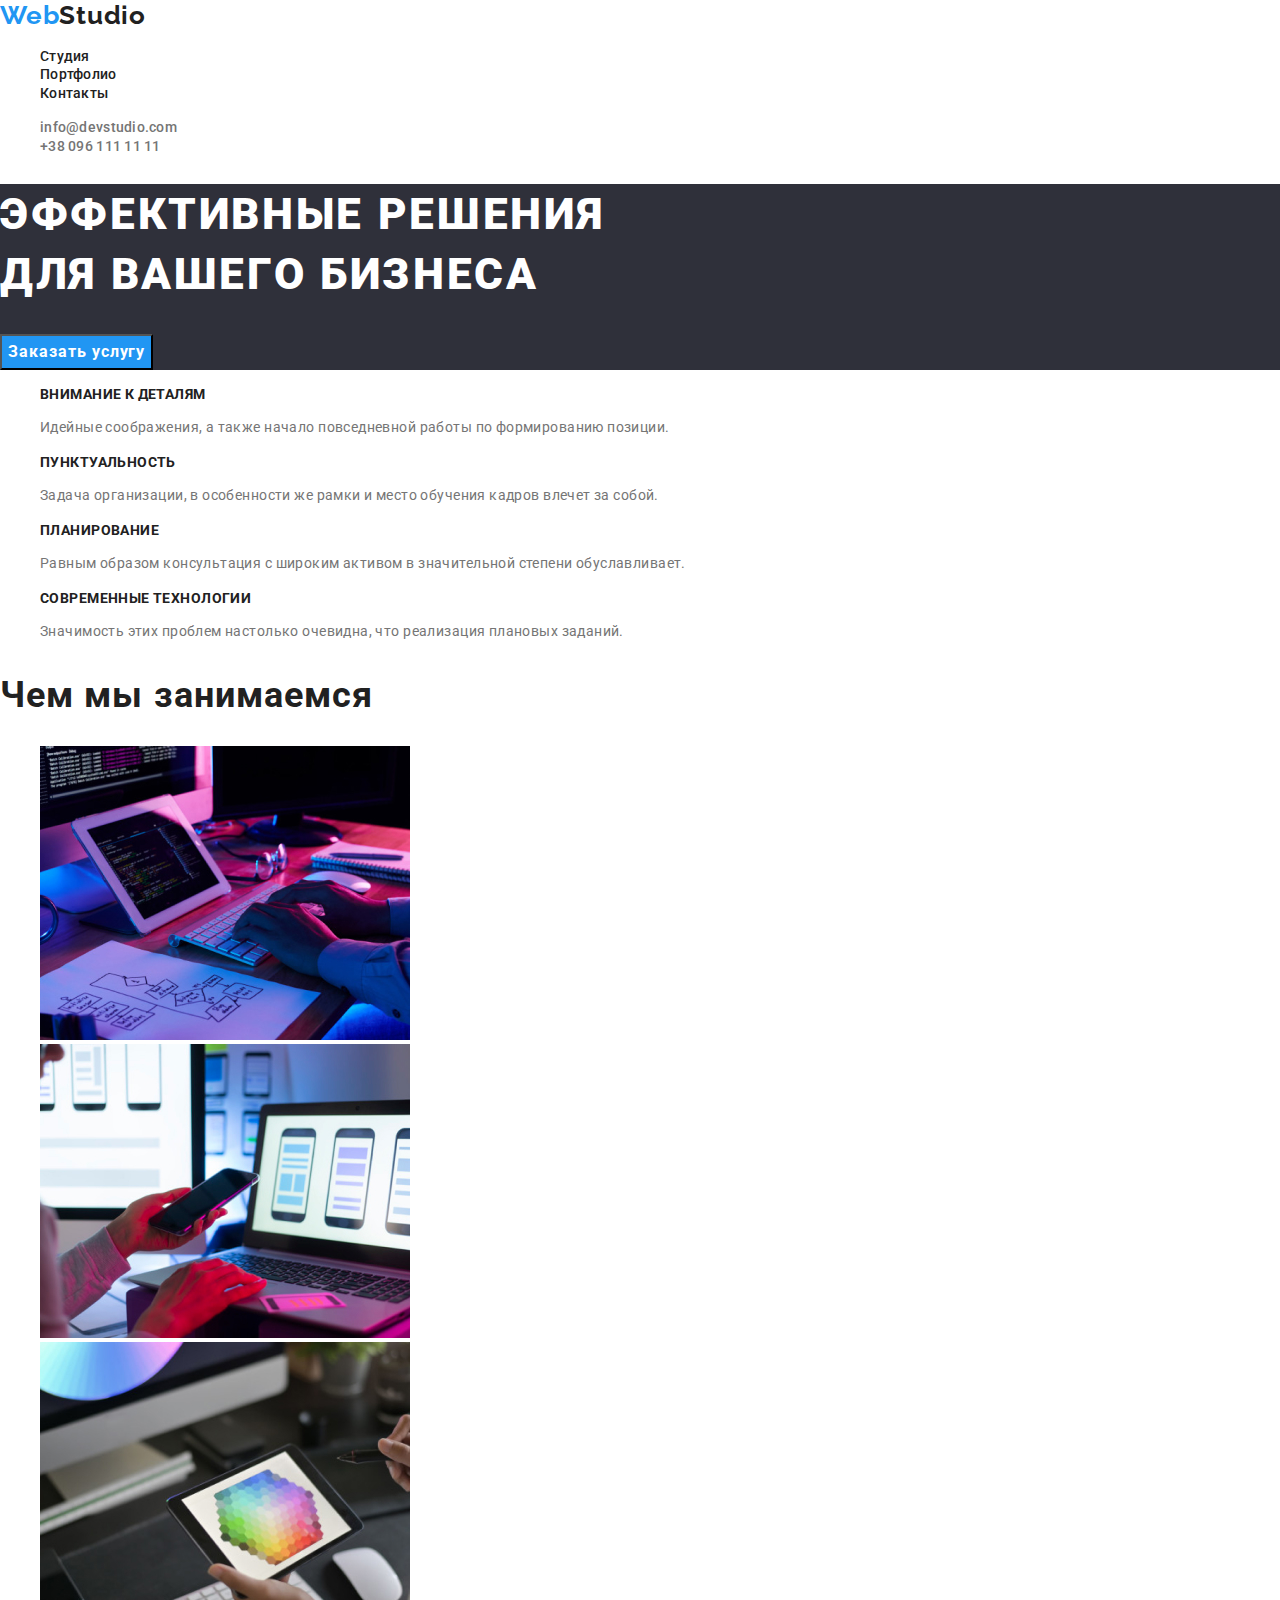
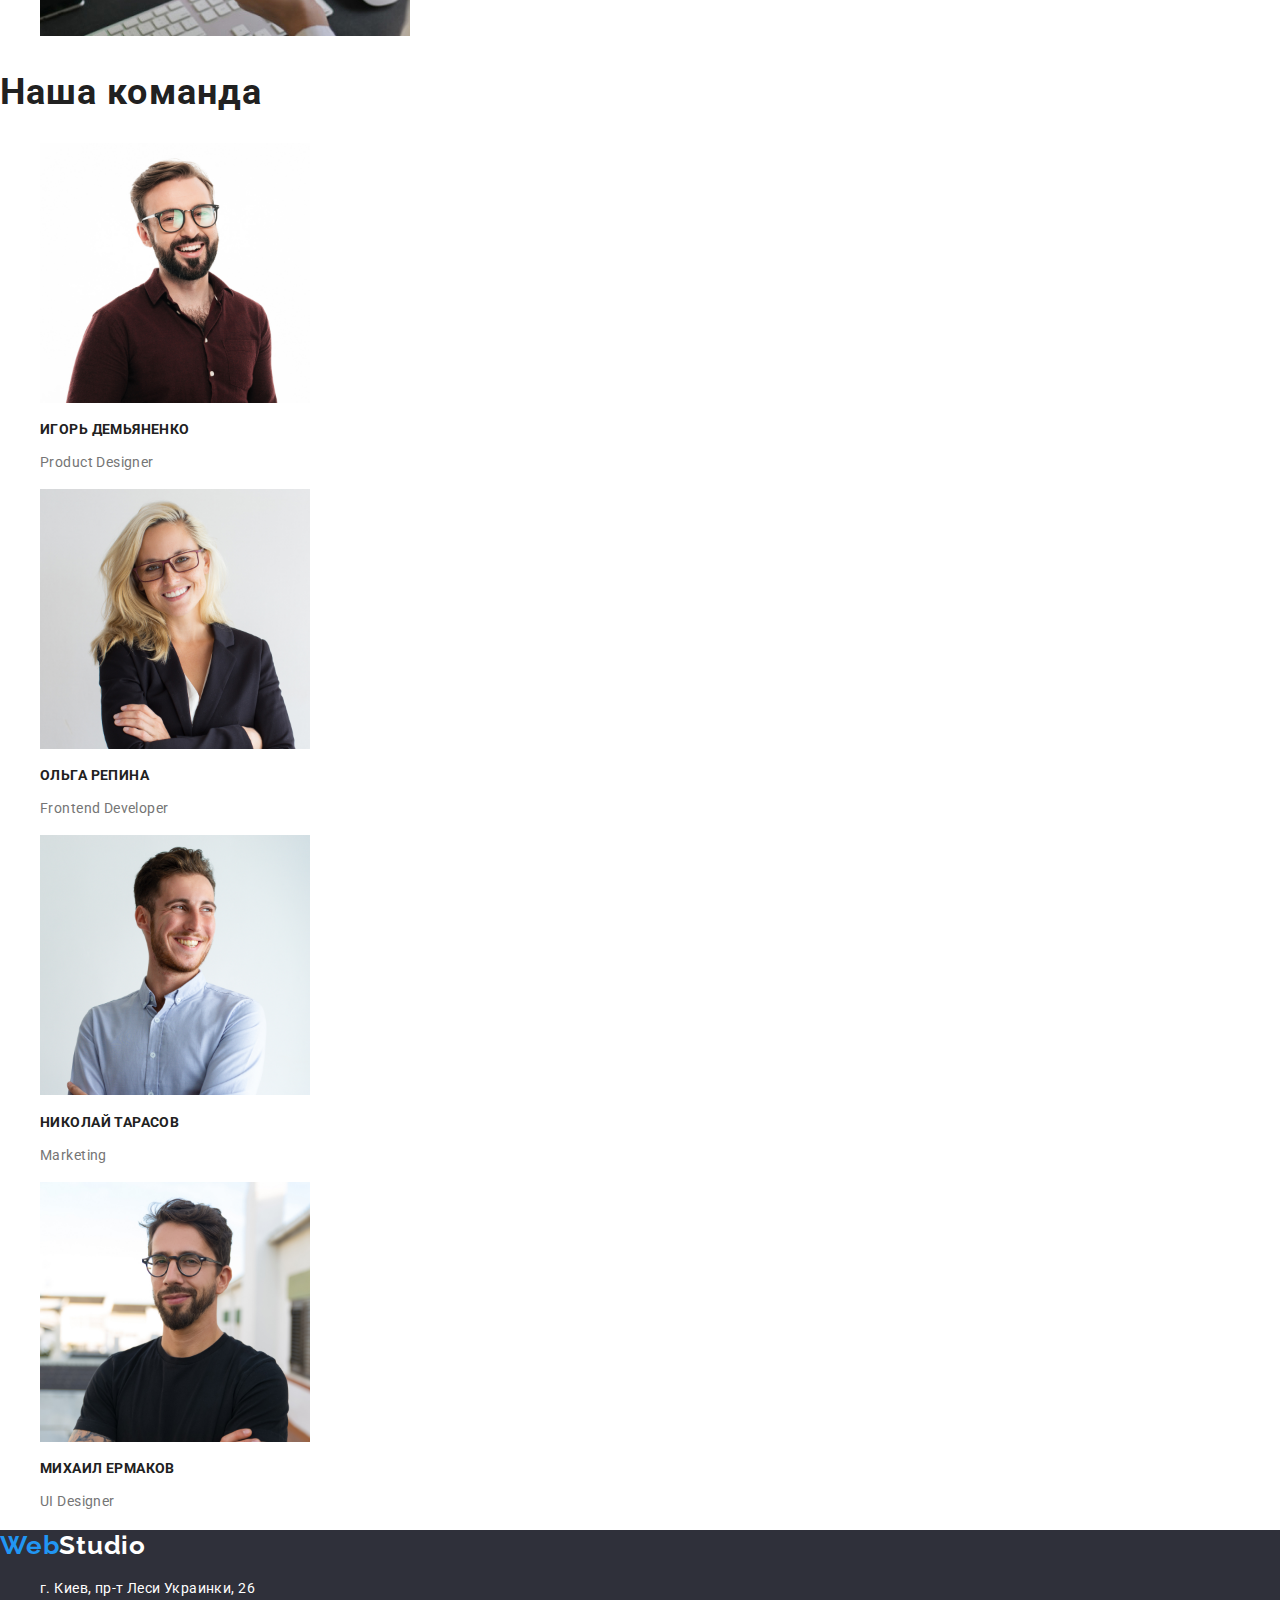
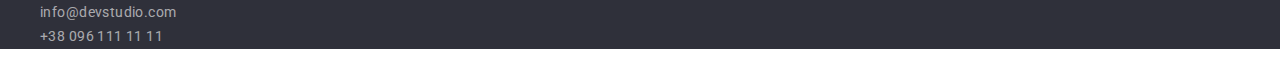
==== index.html @ ba9dfec4 "Репозиторий ДЗ-1" ====
<!DOCTYPE html>
<html lang="ru">
  <head>
    <meta charset="UTF-8" />
    <meta name="viewport" content="width=device-width, initial-scale=1.0" />
    <title>Document</title>
    <link
      rel="stylesheet"
      href="https://cdnjs.cloudflare.com/ajax/libs/modern-normalize/1.0.0/modern-normalize.css"
    />
    <link
      href="https://fonts.googleapis.com/css2?family=Raleway:wght@700&family=Roboto:wght@400;500;700;900&display=swap"
      rel="stylesheet"
    />
    <link rel="stylesheet" href="./CSS/style.css" />
  </head>
  <body>
    <!--HEADER-->
    <header class="header">
      <nav class="navigation">
        <a class="logo" href="./index.html" aria-label="логотип веб-студии"
          >Web<span class="logo-color">Studio</span></a
        >
        <ul class="navigation-list list">
          <li class="navigation-list-item">
            <a class="navigation-list-link link" href="">Студия</a>
          </li>
          <li class="navigation-list-item">
            <a class="navigation-list-link link" href="./portfolio.html"
              >Портфолио</a
            >
          </li>
          <li class="navigation-list-item">
            <a class="navigation-list-link link" href="">Контакты</a>
          </li>
        </ul>
      </nav>
      <address class="address">
        <ul class="address-list">
          <li>
            <a class="header-mail-link link" href="mailto:info@devstudio.com"
              >info@devstudio.com</a
            >
          </li>
          <li>
            <a class="header-tel-link link" href="tel:+380961111111"
              >+38 096 111 11 11</a
            >
          </li>
        </ul>
      </address>
    </header>
    <main>
      <!--HERO-->
      <section class="hero">
        <h1 class="hero-title">Эффективные решения <br />для вашего бизнеса</h1>
        <button class="hero-button" type="button">Заказать услугу</button>
      </section>
      <!-- ABOUT US -->
      <section class="about">
        <ul class="about-list">
          <li class="about-list-item">
            <h3 class="about-list-subtitle">Внимание к деталям</h3>
            <p class="about-text">
              Идейные соображения, а также начало повседневной работы по
              формированию позиции.
            </p>
          </li>
          <li class="about-list-item">
            <h3 class="about-list-subtitle">Пунктуальность</h3>
            <p class="about-text">
              Задача организации, в особенности же рамки и место обучения кадров
              влечет за собой.
            </p>
          </li>
          <li class="about-list-item">
            <h3 class="about-list-subtitle">Планирование</h3>
            <p class="about-text">
              Равным образом консультация с широким активом в значительной
              степени обуславливает.
            </p>
          </li>
          <li class="about-list-item">
            <h3 class="about-list-subtitle">Современные технологии</h3>
            <p class="about-text">
              Значимость этих проблем настолько очевидна, что реализация
              плановых заданий.
            </p>
          </li>
        </ul>

        <h2 class="title">Чем мы занимаемся</h2>
        <ul class="title-img list">
          <li>
            <img
              src="./images/main/about/about1.jpg"
              alt="программируем"
              width="370"
              height="294"
            />
          </li>
          <li>
            <img
              src="./images/main/about/about2.jpg"
              alt="формируем оболочку"
              width="370"
              height="294"
            />
          </li>
          <li>
            <img
              src="./images/main/about/about3.jpg"
              alt="создаём дизайн"
              width="370"
              height="294"
            />
          </li>
        </ul>
      </section>
      <!-- OUR TEAM -->
      <section>
        <h2 class="title">Наша команда</h2>
        <ul class="team-list list">
          <li>
            <img
              src="./images/main/our-team/igor.jpg"
              alt="Игорь Демьяненко"
              width="270"
              height="260"
            />
            <h3 class="team-list-subtitle">Игорь Демьяненко</h3>
            <p class="team-text">Product Designer</p>
          </li>
          <li>
            <img
              src="./images/main/our-team/olga.jpg"
              alt="Ольга Репина"
              width="270"
              height="260"
            />
            <h3 class="team-list-subtitle">Ольга Репина</h3>
            <p class="team-text">Frontend Developer</p>
          </li>
          <li>
            <img
              src="./images/main/our-team/nicolay.jpg"
              alt="Николай Тарасов"
              width="270"
              height="260"
            />
            <h3 class="team-list-subtitle">Николай Тарасов</h3>
            <p class="team-text">Marketing</p>
          </li>
          <li>
            <img
              src="./images/main/our-team/michail.jpg"
              alt="Михаил Ермаков"
              width="270"
              height="260"
            />
            <h3 class="team-list-subtitle">Михаил Ермаков</h3>
            <p class="team-text">UI Designer</p>
          </li>
        </ul>
      </section>
    </main>
    <footer class="footer">
      <!-- CONTACTS-->
      <a class="logo" href="./index.html" aria-label="логотип веб-студии"
        >Web<span class="footer-logo-color">Studio</span></a
      >
      <address class="address">
        <ul class="list">
          <li>
            <a class="location link" href="">г. Киев, пр-т Леси Украинки, 26</a>
          </li>
          <li>
            <a class="footer-mail-link link" href="mailto:info@devstudio.com"
              >info@devstudio.com</a
            >
          </li>
          <li>
            <a class="footer-tel-link link" href="tel:+380961111111"
              >+38 096 111 11 11</a
            >
          </li>
        </ul>
      </address>
    </footer>
  </body>
</html>
---- CSS/style.css ----
/* font-weight:
100 - thin
300 - light
400 - regular(normal)
500 - medium
600 - semibold
700 - bold
800 - extrabold
900 - black */

:root {
  --main-font: "Roboto", sans-serif;
  --secondary-font: "Raleway", sans-serif;
  --accent-color: #2196f3;
  --main-color: #212121;
  --light-color: #ffffff;
}

body {
  font-family: var(--main-font);
  font-style: normal;
}

.list {
  list-style: none;
}

.link {
  text-decoration: none;
}

.address {
  font-style: normal;
}

.address-list {
  list-style: none;
}

.logo {
  font-family: var(--secondary-font);
  font-weight: 700;
  font-size: 26px;
  line-height: 1.192;
  letter-spacing: 0.03em;
  color: var(--accent-color);

  text-decoration: none;
}

.logo-color {
  color: var(--main-color);
}

/* ==========  HEADER  ==========*/

.navigation-list-link {
  font-weight: 500;
  font-size: 14px;
  line-height: 1.143;
  letter-spacing: 0.02em;
  color: var(--main-color);
}

.navigation-list-link:hover,
.navigation-list-link:focus {
  color: var(--accent-color);
}

.header-tel-link,
.header-mail-link {
  font-weight: 500;
  font-size: 14px;
  line-height: 1.143;
  letter-spacing: 0.02em;

  color: #757575;
}

.header-tel-link:hover,
.header-tel-link:focus,
.header-mail-link:hover,
.header-mail-link:focus {
  color: var(--accent-color);
}

/* ==========  END HEADER  ==========*/

/* ==========   HERO   ==========*/

.hero {
  background-color: #2f303a;
}

.hero-title {
  font-weight: 900;
  font-size: 44px;
  line-height: 1.364;
  letter-spacing: 0.06em;
  text-transform: uppercase;
  color: var(--light-color);
}

.hero-button {
  font-family: var(--main-font);
  font-style: 400;
  font-weight: 700;
  font-size: 16px;
  line-height: 1.875;
  letter-spacing: 0.06em;
  background-color: var(--accent-color);
  color: var(--light-color);
}

/* ==========   END  HERO   ==========*/

/* ==========   ABOUT   ==========*/

.about-list {
  list-style: none;
}

.about-list-subtitle,
.team-list-subtitle {
  font-weight: 700;
  font-size: 14px;
  line-height: 1.143;
  letter-spacing: 0.03em;
  text-transform: uppercase;
  color: var(--main-color);
}

.about-text,
.team-text {
  font-weight: 400;
  font-size: 14px;
  line-height: 1.714;
  letter-spacing: 0.03em;
  color: #757575;
}

/* ==========  END  ABOUT   ==========*/

.title {
  font-weight: 700;
  font-size: 36px;
  line-height: 1.167;
  letter-spacing: 0.03em;
  color: var(--main-color);
}

/* ==========   FOOTER   ==========*/

.footer {
  background-color: #2f303a;
}

.location {
  font-weight: 400;
  font-size: 14px;
  line-height: 1.714;

  letter-spacing: 0.03em;
  color: #ffffff;
}

.footer-logo-color {
  color: var(--light-color);
}

.footer-mail-link,
.footer-tel-link {
  font-weight: 400;
  font-size: 14px;
  line-height: 1.714;
  letter-spacing: 0.03em;
  color: rgba(255, 255, 255, 0.6);
}

/* ==========  END  FOOTER   ==========*/

/* ========== BUTTON PORTFOLIO  ==========*/

.portfolio-button-item {
  font-weight: 500;
  font-size: 16px;
  line-height: 1.625;
  letter-spacing: 0.03em;

  color: var(--main-color);
}

.portfolio-button-item:hover,
.portfolio-button-item:focus {
  background-color: var(--accent-color);
  color: var(--light-color);
}

/* ========== END BUTTON PORTFOLIO  ==========*/

/* ========== WORK PORTFOLIO  ==========*/

.work-portfolio-subtitle {
  font-weight: 700;
  font-size: 18px;
  line-height: 2;
  letter-spacing: 0.06em;
  color: var(--main-color);
}

.work-text {
  font-weight: 400;
  font-size: 16px;
  line-height: 1.875;
  letter-spacing: 0.03em;

  color: #757575;
}

/* ========== END WORK PORTFOLIO  ==========*/
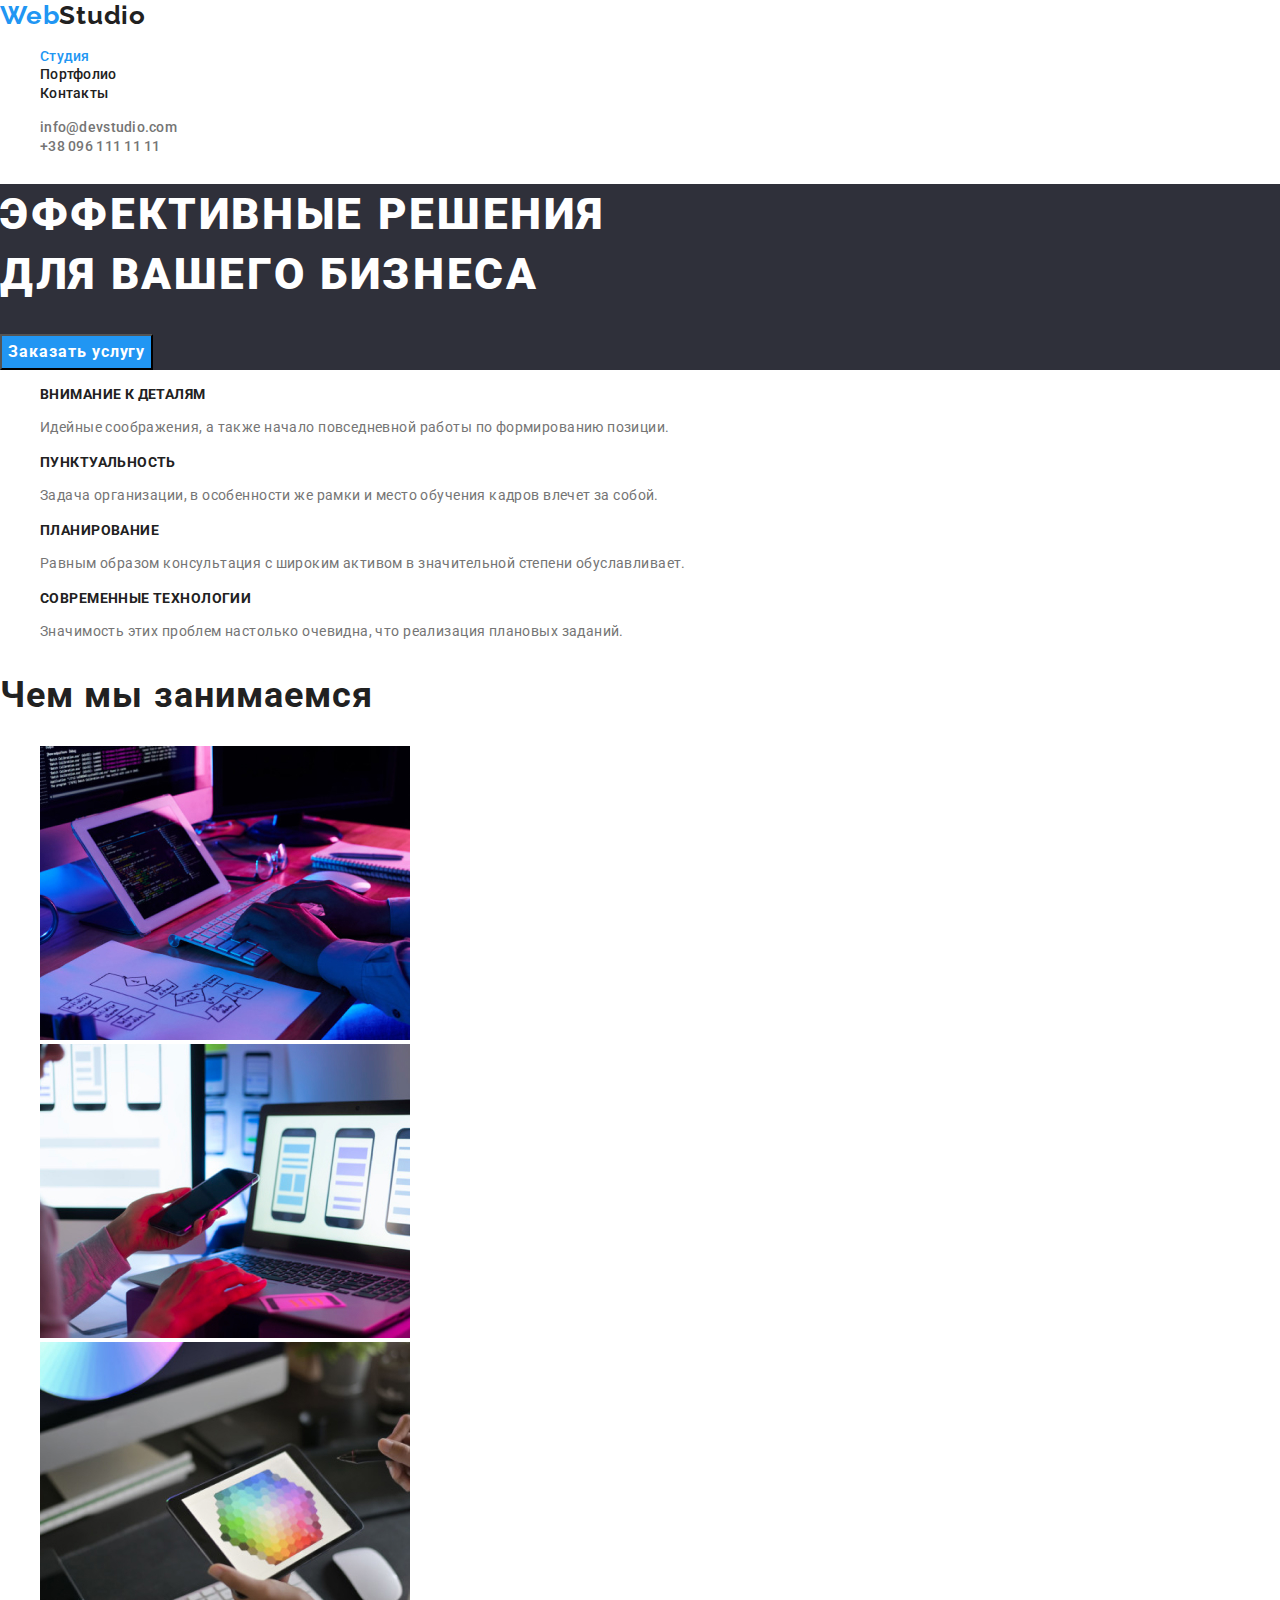
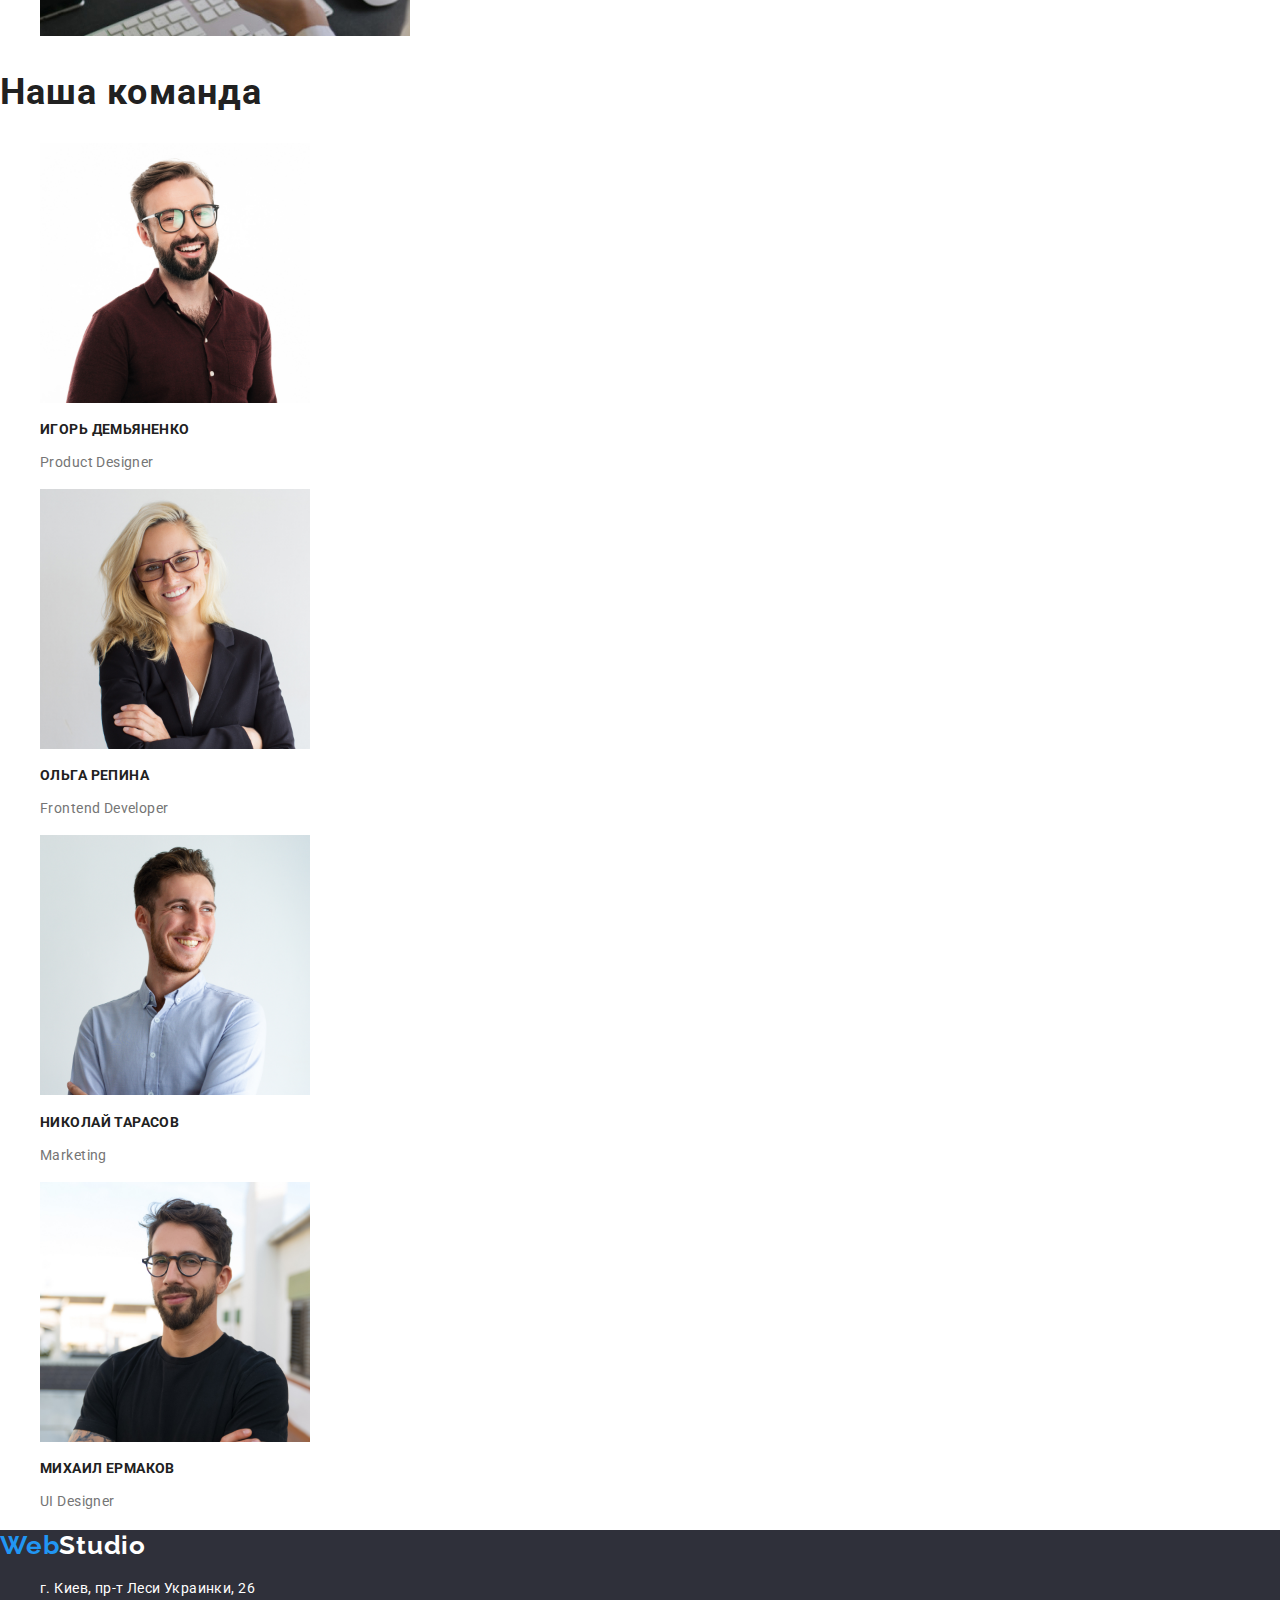
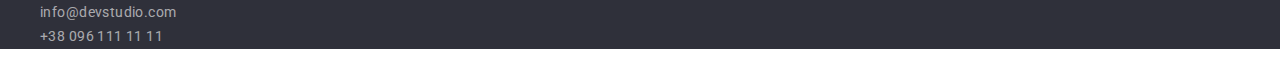
==== commit 73881551: "Исправлены замечания по ДЗ-2" ====
--- a/index.html
+++ b/index.html
@@ -23,7 +23,7 @@
         >
         <ul class="navigation-list list">
           <li class="navigation-list-item">
-            <a class="navigation-list-link link" href="">Студия</a>
+            <a class="navigation-list-link-active link" href="">Студия</a>
           </li>
           <li class="navigation-list-item">
             <a class="navigation-list-link link" href="./portfolio.html"
--- a/CSS/style.css
+++ b/CSS/style.css
@@ -62,6 +62,14 @@
   color: var(--main-color);
 }
 
+.navigation-list-link-active {
+  font-weight: 500;
+  font-size: 14px;
+  line-height: 1.143;
+  letter-spacing: 0.02em;
+  color: var(--accent-color);
+}
+
 .navigation-list-link:hover,
 .navigation-list-link:focus {
   color: var(--accent-color);
